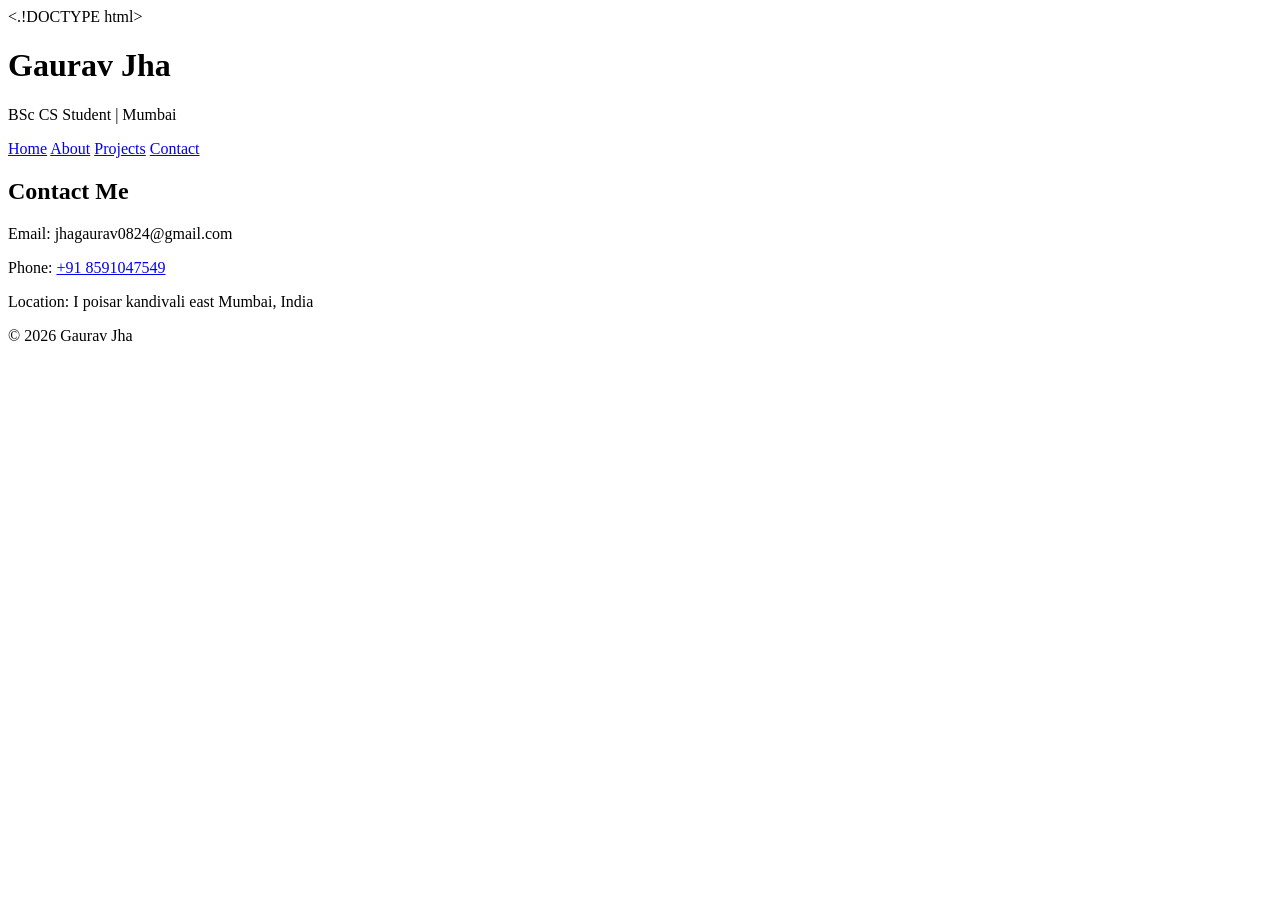
==== contact.html @ d8e97aab "Add files via upload" ====
<.!DOCTYPE html>
<html>
<head>
<title>Contact</title>
<link rel="stylesheet" href="style.css">
</head>

<body>

<header>
<h1>Gaurav Jha</h1>
<p>BSc CS Student | Mumbai</p>

<nav>
<a href="index.html">Home</a>
<a href="about.html">About</a>
<a href="projects.html">Projects</a>
<a href="contact.html" class="active">Contact</a>
</nav>
</header>

<section>
<h2>Contact Me</h2>
<p>Email: jhagaurav0824@gmail.com</p>
<p>Phone: <a href="tel:+918591047549">+91 8591047549</a></p>
<p>Location: I poisar kandivali east Mumbai, India</p>
</section>

<footer>
<p>© 2026 Gaurav Jha</p>
</footer>

</body>
</html>
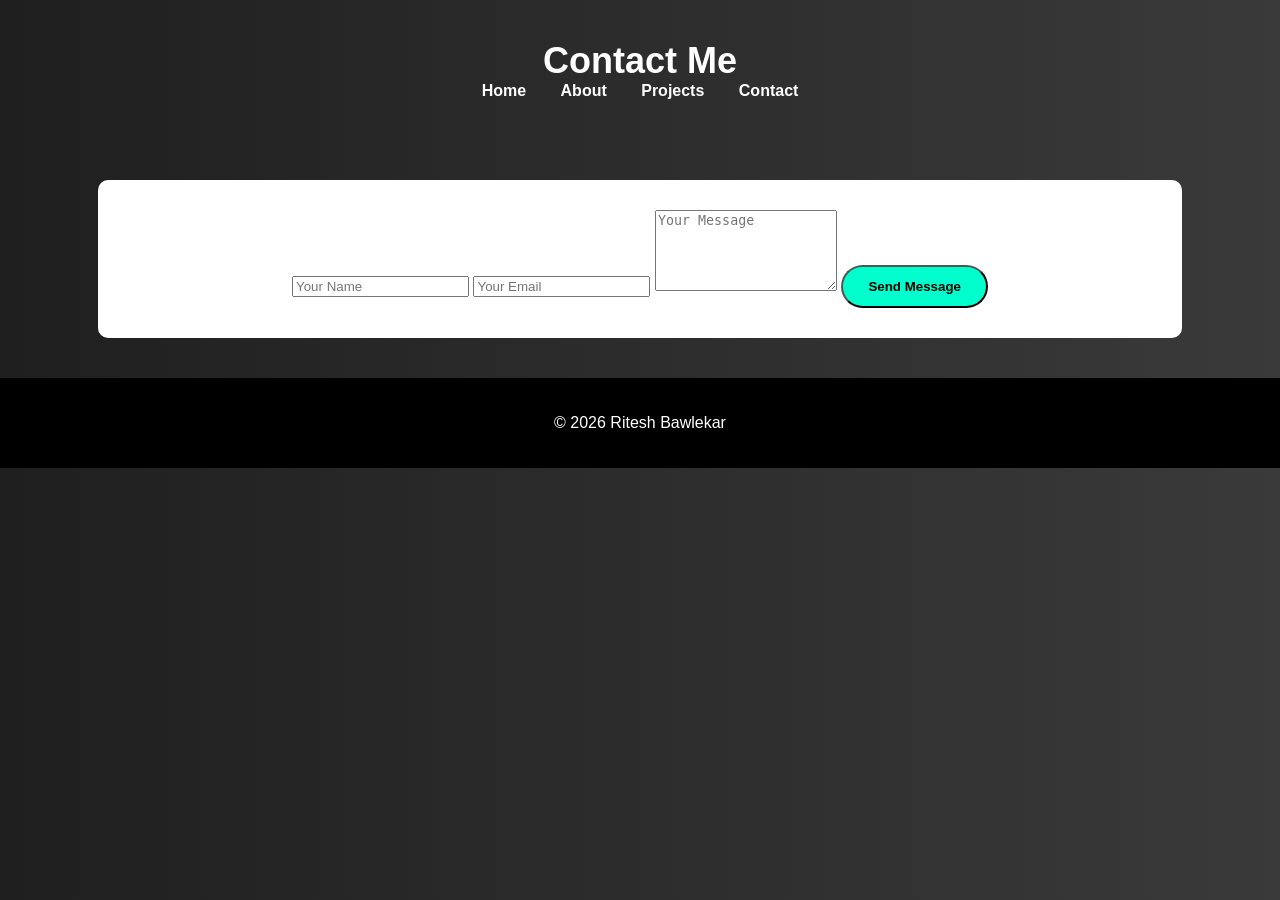
==== commit 993a5208: "Add files via upload" ====
--- a/contact.html
+++ b/contact.html
@@ -1,33 +1,37 @@
-<.!DOCTYPE html>
+<!DOCTYPE html>
 <html>
 <head>
-<title>Contact</title>
-<link rel="stylesheet" href="style.css">
+    <meta charset="UTF-8">
+    <title>Contact | Ritesh Bawlekar</title>
+    <link rel="stylesheet" href="style.css">
 </head>
 
 <body>
 
 <header>
-<h1>Gaurav Jha</h1>
-<p>BSc CS Student | Mumbai</p>
+    <h1>Contact Me</h1>
 
-<nav>
-<a href="index.html">Home</a>
-<a href="about.html">About</a>
-<a href="projects.html">Projects</a>
-<a href="contact.html" class="active">Contact</a>
-</nav>
+    <nav>
+        <a href="index.html">Home</a>
+        <a href="about.html">About</a>
+        <a href="projects.html">Projects</a>
+        <a href="contact.html">Contact</a>
+    </nav>
 </header>
 
-<section>
-<h2>Contact Me</h2>
-<p>Email: jhagaurav0824@gmail.com</p>
-<p>Phone: <a href="tel:+918591047549">+91 8591047549</a></p>
-<p>Location: I poisar kandivali east Mumbai, India</p>
+<section class="contact-section">
+
+    <form class="contact-form">
+        <input type="text" placeholder="Your Name" required>
+        <input type="email" placeholder="Your Email" required>
+        <textarea rows="5" placeholder="Your Message" required></textarea>
+        <button type="submit" class="btn">Send Message</button>
+    </form>
+
 </section>
 
 <footer>
-<p>© 2026 Gaurav Jha</p>
+    <p>© 2026 Ritesh Bawlekar</p>
 </footer>
 
 </body>
--- a/style.css
+++ b/style.css
@@ -0,0 +1,66 @@
+body {
+    margin: 0;
+    font-family: Arial, sans-serif;
+    background: linear-gradient(to right, #1f1f1f, #3a3a3a);
+    color: white;
+}
+
+header {
+    text-align: center;
+    padding: 40px 20px;
+}
+
+header h1 {
+    margin: 0;
+    font-size: 36px;
+}
+
+header p {
+    margin: 5px 0 20px;
+    font-size: 18px;
+    color: #ccc;
+}
+
+nav a {
+    color: white;
+    text-decoration: none;
+    margin: 0 15px;
+    font-weight: bold;
+}
+
+nav a:hover {
+    color: #00ffcc;
+}
+
+section {
+    background: white;
+    color: black;
+    margin: 40px auto;
+    padding: 30px;
+    width: 80%;
+    border-radius: 10px;
+    text-align: center;
+}
+
+footer {
+    text-align: center;
+    padding: 20px;
+    background: black;
+    margin-top: 30px;
+}
+.btn {
+    display: inline-block;
+    margin-top: 20px;
+    padding: 12px 25px;
+    background-color: #00ffcc;
+    color: black;
+    text-decoration: none;
+    font-weight: bold;
+    border-radius: 25px;
+    transition: 0.3s ease;
+}
+
+.btn:hover {
+    background-color: white;
+    color: black;
+}
